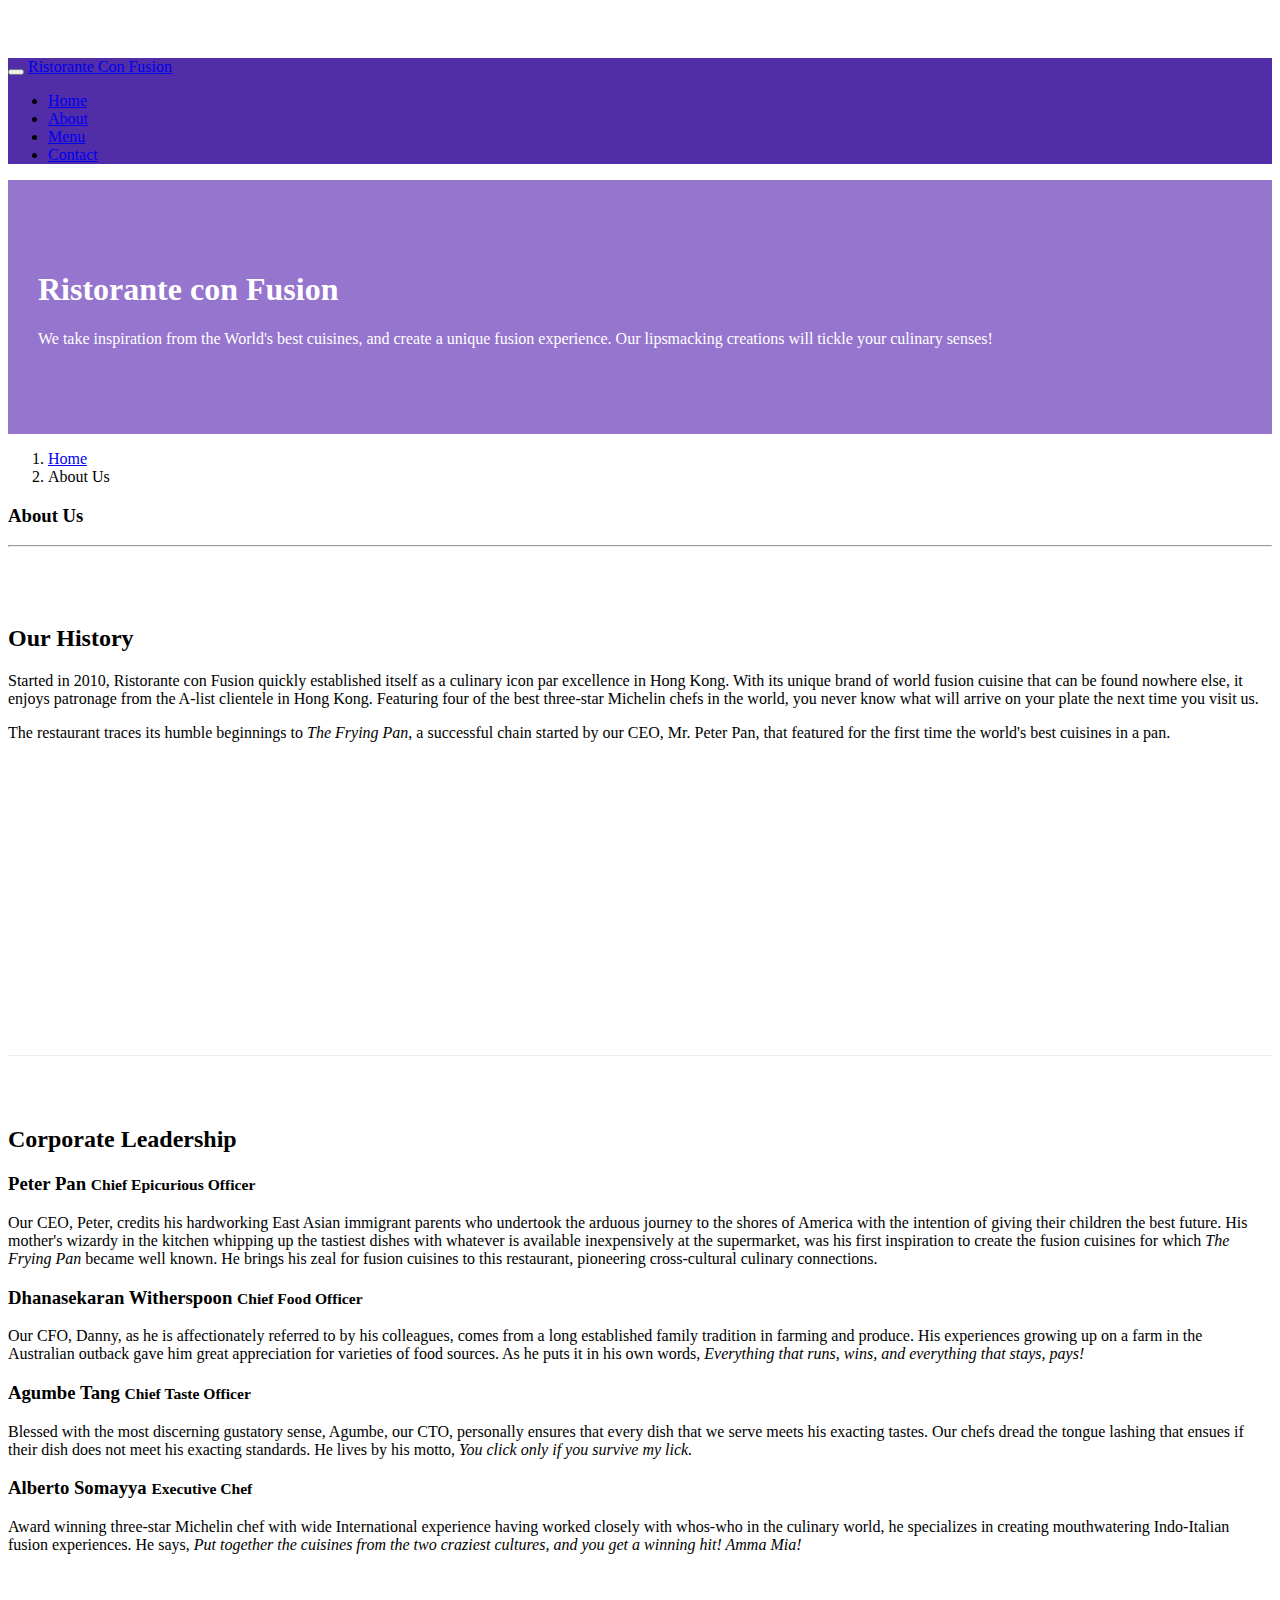
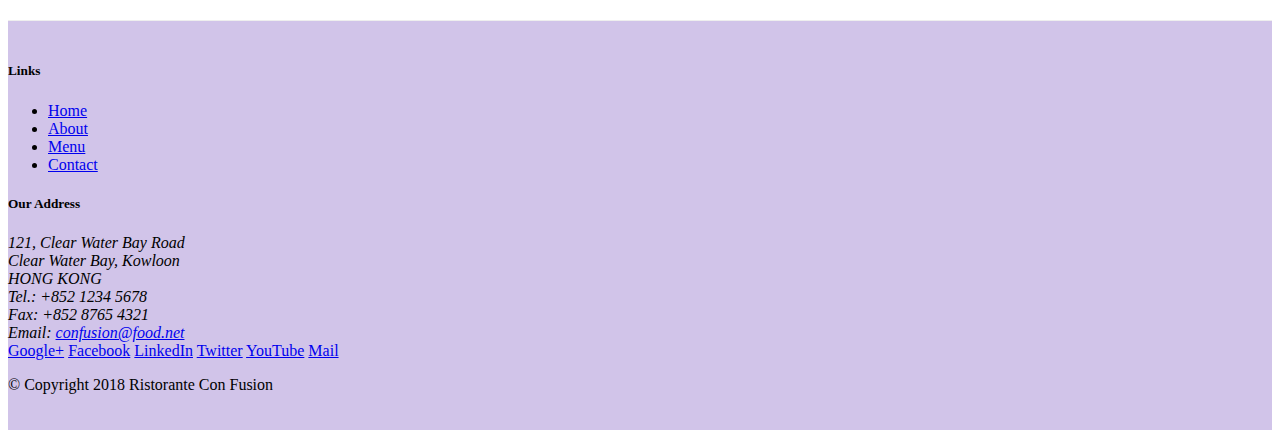
==== aboutus.html @ 955c3d29 "add navbar to index and aboutus" ====
<!DOCTYPE html>
<html lang="en">

<head>
    <meta charset="utf-8">
    <meta name="viewport" content="width=device-width, initial-scale=1, shrink-to-fit=no">
    <meta http-equiv="x-ua-compatible" content="ie=edge">

    <!-- Bootstrap CSS -->
    <link rel="stylesheet" href="node_modules/bootstrap/dist/css/bootstrap.min.css">
    <link rel="stylesheet" href="css/styles.css">
    <title>Ristorante Con Fusion: About Us</title>

</head>

<body>
    <nav class="navbar navbar-dark navbar-expand-sm fixed-top">   
            <div class="container">
                <button class="navbar-toggler" type="button" data-toggle="collapse" data-target="#Navbar">
                    <span class="navbar-toggler-icon"></span>
                </button>
                <a class="navbar-brand mr-auto" href="./index.html">Ristorante Con Fusion</a>
                <div class="collapse navbar-collapse" id="Navbar">
                    <ul class="navbar-nav mr-auto">
                        <li class="nav-item"><a class="nav-link" href="./index.html">Home</a></li>
                        <li class="nav-item active"><a class="nav-link" href="./aboutus.html">About</a></li>
                        <li class="nav-item"><a class="nav-link" href="#">Menu</a></li>
                        <li class="nav-item"><a class="nav-link" href="#">Contact</a></li>
                    </ul>
                </div>
            </div>
        </nav>
    <header class="jumbotron">
        <div class="container">
            <div class="row row-header">
                <div class="col-8 col-sm-6 ">
                    <h1>Ristorante con Fusion</h1>
                    <p>We take inspiration from the World's best cuisines, and create a unique fusion experience. Our lipsmacking creations will tickle your culinary senses!</p>
                </div>
                <div class="col-12 col-sm">
                </div>
            </div>
        </div>
    </header>

    <div class="container">
        <div class="row">
            <ol class="col-12 breadcrumb">
                <li class="breadcrumb-item"> <a href="./index.html">Home</a> </li>
                <li class="breadcrumb-item active">About Us </li>
            </ol>
            <div class="col-8 col-sm-4 col-md-3">
               <h3>About Us</h3>
               <hr>
            </div>
        </div>

        <div class="row row-content align-items-center">
            <div class="col-8 col-sm-6">
                <h2>Our History</h2>
                <p>Started in 2010, Ristorante con Fusion quickly established itself as a culinary icon par excellence in Hong Kong. With its unique brand of world fusion cuisine that can be found nowhere else, it enjoys patronage from the A-list clientele in Hong Kong.  Featuring four of the best three-star Michelin chefs in the world, you never know what will arrive on your plate the next time you visit us.</p>
                <p>The restaurant traces its humble beginnings to <em>The Frying Pan</em>, a successful chain started by our CEO, Mr. Peter Pan, that featured for the first time the world's best cuisines in a pan.</p>
            </div>
            <div class="col col-sm col-md">
            </div>
        </div>


        <div class="row row-content align-items-center"> 
            <div class="col-8 col-sm-12 col-md-12">
                <h2>Corporate Leadership</h2>
                <h3>Peter Pan <small>Chief Epicurious Officer</small></h3>
                <p class="d-none d-md-block">Our CEO, Peter, credits his hardworking East Asian immigrant parents who undertook the arduous journey to the shores of America with the intention of giving their children the best future. His mother's wizardy in the kitchen whipping up the tastiest dishes with whatever is available inexpensively at the supermarket, was his first inspiration to create the fusion cuisines for which <em>The Frying Pan</em> became well known. He brings his zeal for fusion cuisines to this restaurant, pioneering cross-cultural culinary connections.</p>
                <h3>Dhanasekaran Witherspoon <small>Chief Food Officer</small></h3>
                <p class="d-none d-md-block">Our CFO, Danny, as he is affectionately referred to by his colleagues, comes from a long established family tradition in farming and produce. His experiences growing up on a farm in the Australian outback gave him great appreciation for varieties of food sources. As he puts it in his own words, <em>Everything that runs, wins, and everything that stays, pays!</em></p>
                <h3>Agumbe Tang <small>Chief Taste Officer</small></h3>
                <p class="d-none d-md-block">Blessed with the most discerning gustatory sense, Agumbe, our CTO, personally ensures that every dish that we serve meets his exacting tastes. Our chefs dread the tongue lashing that ensues if their dish does not meet his exacting standards. He lives by his motto, <em>You click only if you survive my lick.</em></p>
                <h3>Alberto Somayya <small>Executive Chef</small></h3>
                <p class="d-none d-md-block">Award winning three-star Michelin chef with wide International experience having worked closely with whos-who in the culinary world, he specializes in creating mouthwatering Indo-Italian fusion experiences. He says, <em>Put together the cuisines from the two craziest cultures, and you get a winning hit! Amma Mia!</em></p>
            </div>
       </div>

    </div>

    <footer class="footer">
        <div class="container">
            <div class="row">             
                <div class="col-3 col-sm-2">
                    <h5>Links</h5>
                    <ul class="list-unstyled">
                        <li><a href="./index.html">Home</a></li>
                        <li><a href="#">About</a></li>
                        <li><a href="#">Menu</a></li>
                        <li><a href="#">Contact</a></li>
                    </ul>
                </div>
                <div class="col-6 col-sm-5">
                    <h5>Our Address</h5>
                    <address>
		              121, Clear Water Bay Road<br>
		              Clear Water Bay, Kowloon<br>
		              HONG KONG<br>
		              Tel.: +852 1234 5678<br>
		              Fax: +852 8765 4321<br>
		              Email: <a href="mailto:confusion@food.net">confusion@food.net</a>
		           </address>
                </div>
                <div class="col-6 col-sm-4 align-self-center">
                    <div class="text-center">
                        <a href="http://google.com/+">Google+</a>
                        <a href="http://www.facebook.com/profile.php?id=">Facebook</a>
                        <a href="http://www.linkedin.com/in/">LinkedIn</a>
                        <a href="http://twitter.com/">Twitter</a>
                        <a href="http://youtube.com/">YouTube</a>
                        <a href="mailto:">Mail</a>
                    </div>
                </div>
           </div>
           <div class="row justify-content-center">             
                <div class="col-auto">
                    <p>© Copyright 2018 Ristorante Con Fusion</p>
                </div>
           </div>
        </div>
    </footer>
    <!-- jQuery first, then Popper.js, then Bootstrap JS. -->
    <script src="node_modules/jquery/dist/jquery.slim.min.js"></script>
    <script src="node_modules/popper.js/dist/umd/popper.min.js"></script>
    <script src="node_modules/bootstrap/dist/js/bootstrap.min.js"></script>
</body>

</html>
---- css/styles.css ----
.row-header{
    margin: 0px auto;
    padding: 0px auto; 
}

.row-content { 
    margin: 0px auto; 
    padding: 50px 0px 50px 0px;
    border-bottom: 1px ridge; 
    min-height: 400px;
}

.footer{
    background-color: #D1C4E9;
    margin: 0px auto; 
    padding: 20px 0px 20px 0px;
}

.jumbotron {
    padding: 70px 30px 70px 30px;
    margin: 0px auto; 
    background: #9575CD;
    color: white;
}

body {
    padding: 50px 0px 0px 0px;
    z-index: 0; 
}

.navbar-dark {
    background-color: #512DA8;
}
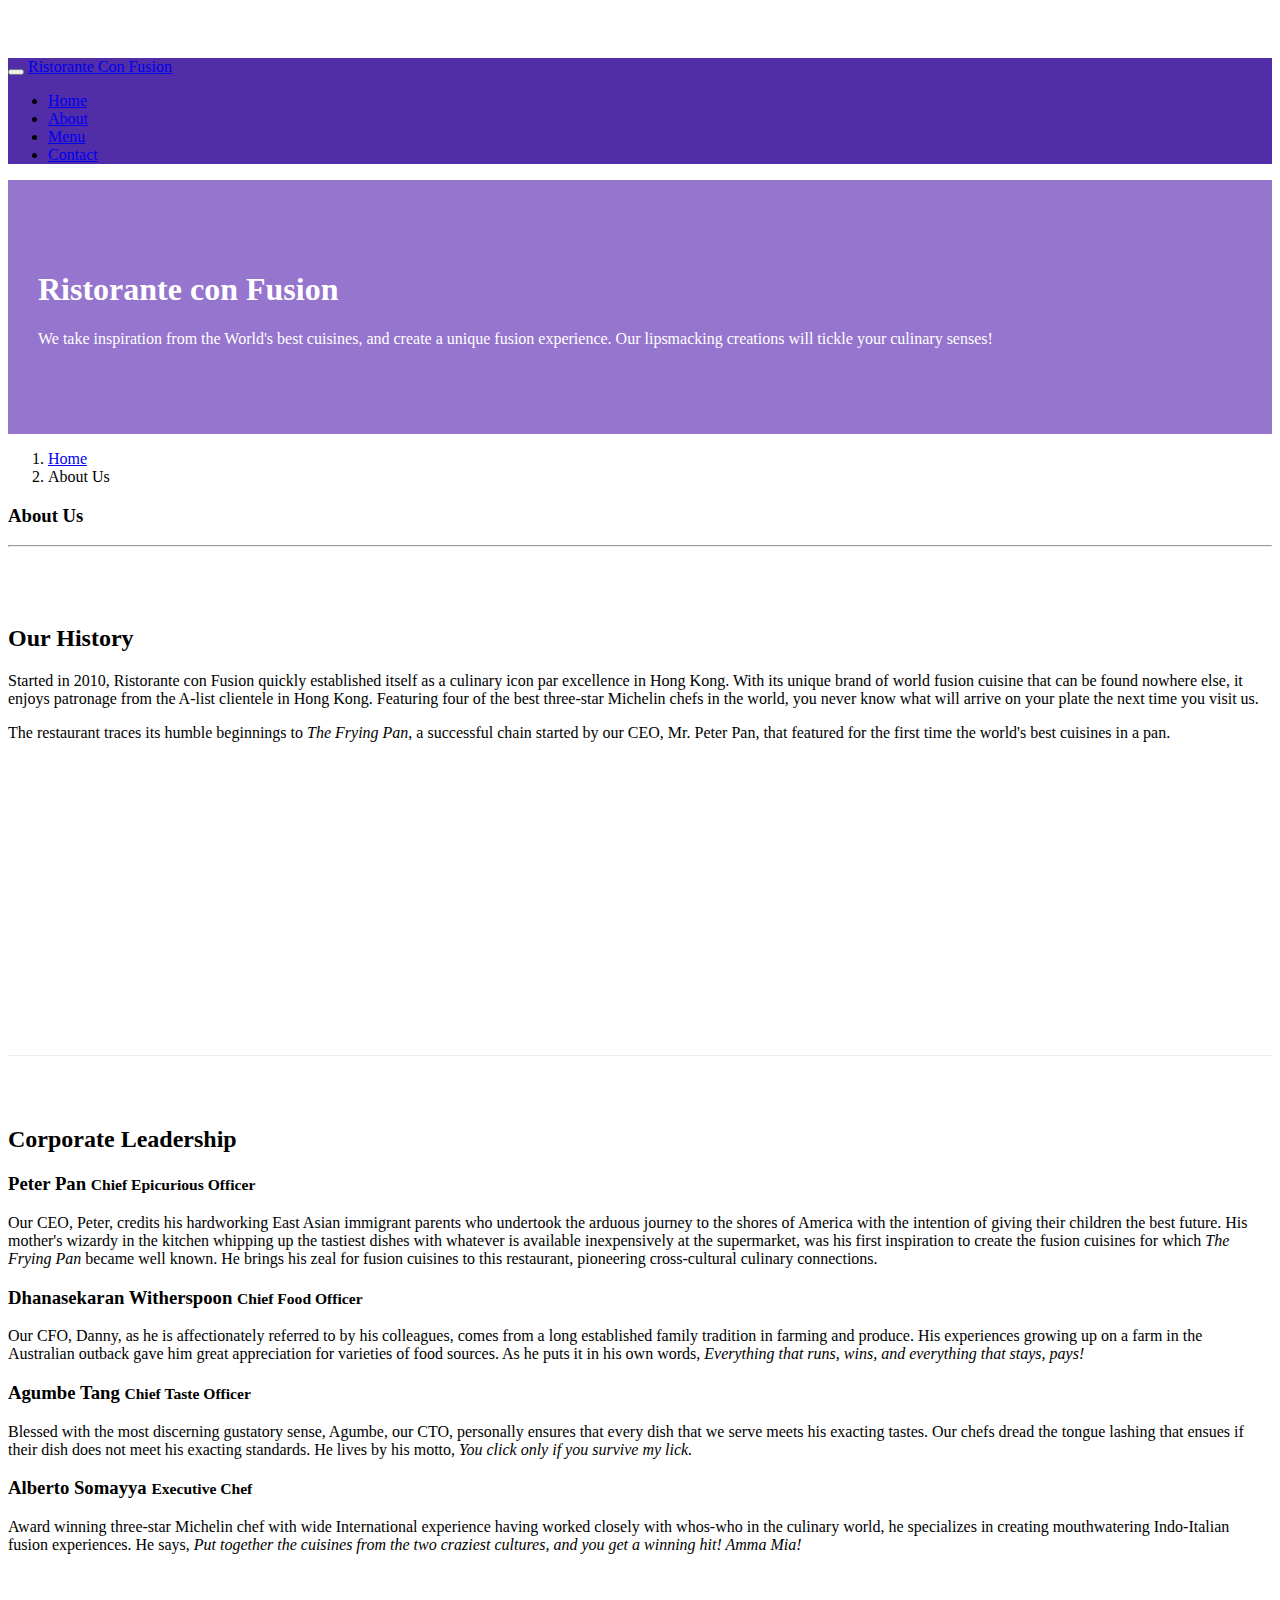
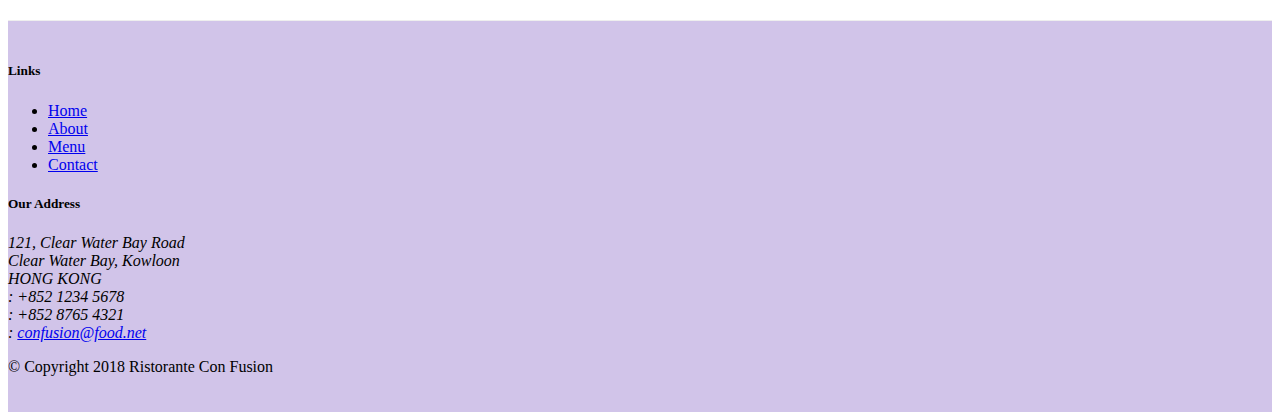
==== commit 68230975: "add bootstrap buttons" ====
--- a/aboutus.html
+++ b/aboutus.html
@@ -9,6 +9,8 @@
     <!-- Bootstrap CSS -->
     <link rel="stylesheet" href="node_modules/bootstrap/dist/css/bootstrap.min.css">
     <link rel="stylesheet" href="css/styles.css">
+    <link rel="stylesheet" href="node_modules/font-awesome/css/font-awesome.min.css">
+    <link rel="stylesheet" href="node_modules/bootstrap-social/bootstrap-social.css">
     <title>Ristorante Con Fusion: About Us</title>
 
 </head>
@@ -22,10 +24,10 @@
                 <a class="navbar-brand mr-auto" href="./index.html">Ristorante Con Fusion</a>
                 <div class="collapse navbar-collapse" id="Navbar">
                     <ul class="navbar-nav mr-auto">
-                        <li class="nav-item"><a class="nav-link" href="./index.html">Home</a></li>
-                        <li class="nav-item active"><a class="nav-link" href="./aboutus.html">About</a></li>
-                        <li class="nav-item"><a class="nav-link" href="#">Menu</a></li>
-                        <li class="nav-item"><a class="nav-link" href="#">Contact</a></li>
+                        <li class="nav-item "><a class="nav-link" href="./index.html"><span class="fa fa-home"></span> Home</a></li>
+                        <li class="nav-item active"><a class="nav-link" href="#"><span class="fa fa-info"></span> About</a></li>
+                        <li class="nav-item"><a class="nav-link" href="#"><span class="fa fa-list fa-lg"></span> Menu</a></li>
+                        <li class="nav-item"><a class="nav-link" href="./contactus.html"><span class="fa fa-address-card fa-lg"></span> Contact</a></li>
                     </ul>
                 </div>
             </div>
@@ -100,19 +102,19 @@
 		              121, Clear Water Bay Road<br>
 		              Clear Water Bay, Kowloon<br>
 		              HONG KONG<br>
-		              Tel.: +852 1234 5678<br>
-		              Fax: +852 8765 4321<br>
-		              Email: <a href="mailto:confusion@food.net">confusion@food.net</a>
+		              <i class="fa fa-phone fa-lg"></i>: +852 1234 5678<br>
+		              <i class="fa fa-fax fa-lg"></i>: +852 8765 4321<br>
+		              <i class="fa fa-phone fa-envelope"></i>: <a href="mailto:confusion@food.net">confusion@food.net</a>
 		           </address>
                 </div>
                 <div class="col-6 col-sm-4 align-self-center">
                     <div class="text-center">
-                        <a href="http://google.com/+">Google+</a>
-                        <a href="http://www.facebook.com/profile.php?id=">Facebook</a>
-                        <a href="http://www.linkedin.com/in/">LinkedIn</a>
-                        <a href="http://twitter.com/">Twitter</a>
-                        <a href="http://youtube.com/">YouTube</a>
-                        <a href="mailto:">Mail</a>
+                        <a class="btn btn-social-icon btn-google" href="http://google.com/+"><i class="fa fa-google-plus fa-lg"></i></a>
+                        <a class="btn btn-social-icon btn-facebook" href="http://www.facebook.com/profile.php?id="><i class="fa fa-facebook fa-lg"></i></a>
+                        <a class="btn btn-social-icon btn-linkedin" href="http://www.linkedin.com/in/"><i class="fa fa-linkedin fa-lg"></i></a>
+                        <a class="btn btn-social-icon btn-twitter" href="http://twitter.com/"><i class="fa fa-twitter fa-lg"></i></a>
+                        <a class="btn btn-social-icon btn-google" href="http://youtube.com/"><i class="fa fa-youtube fa-lg"></i></a>
+                        <a class="btn btn-social-icon btn-envelope" href="mailto:"><i class="fa fa-envelope fa-lg"></i></a>
                     </div>
                 </div>
            </div>
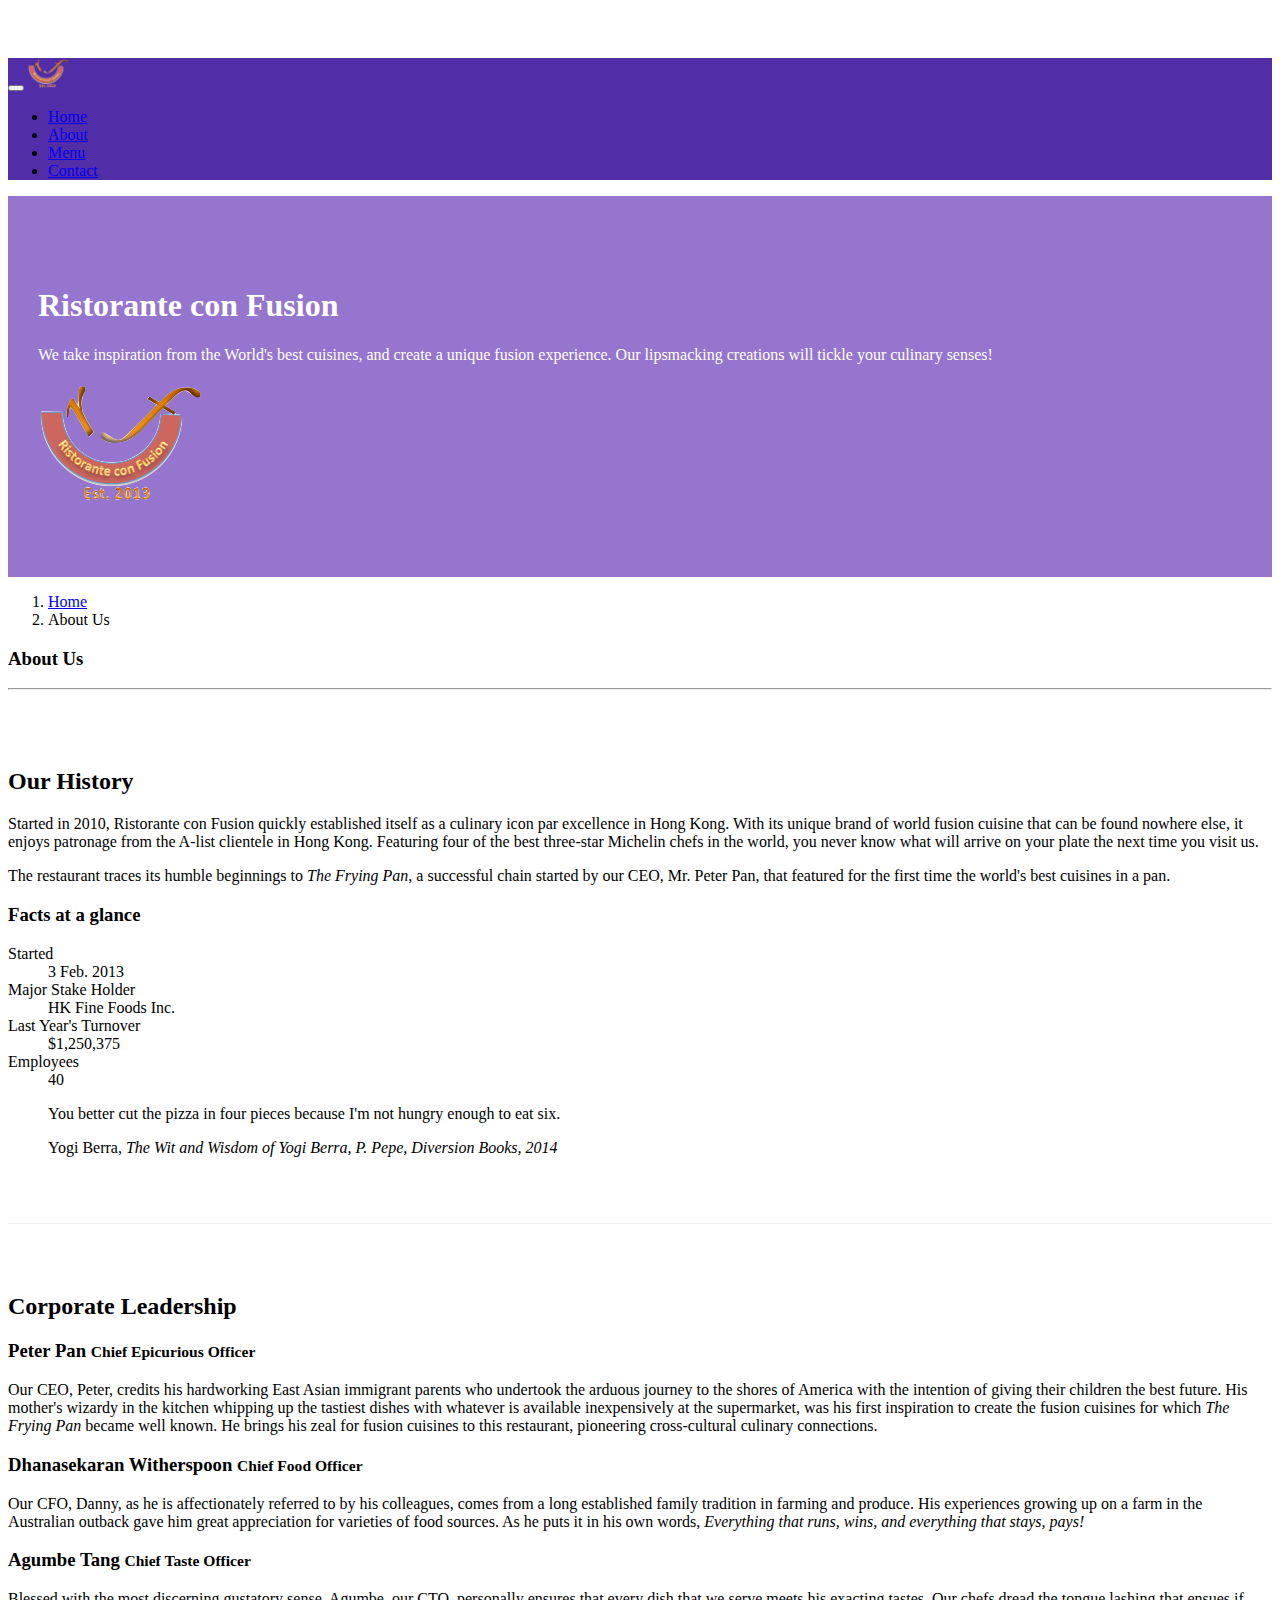
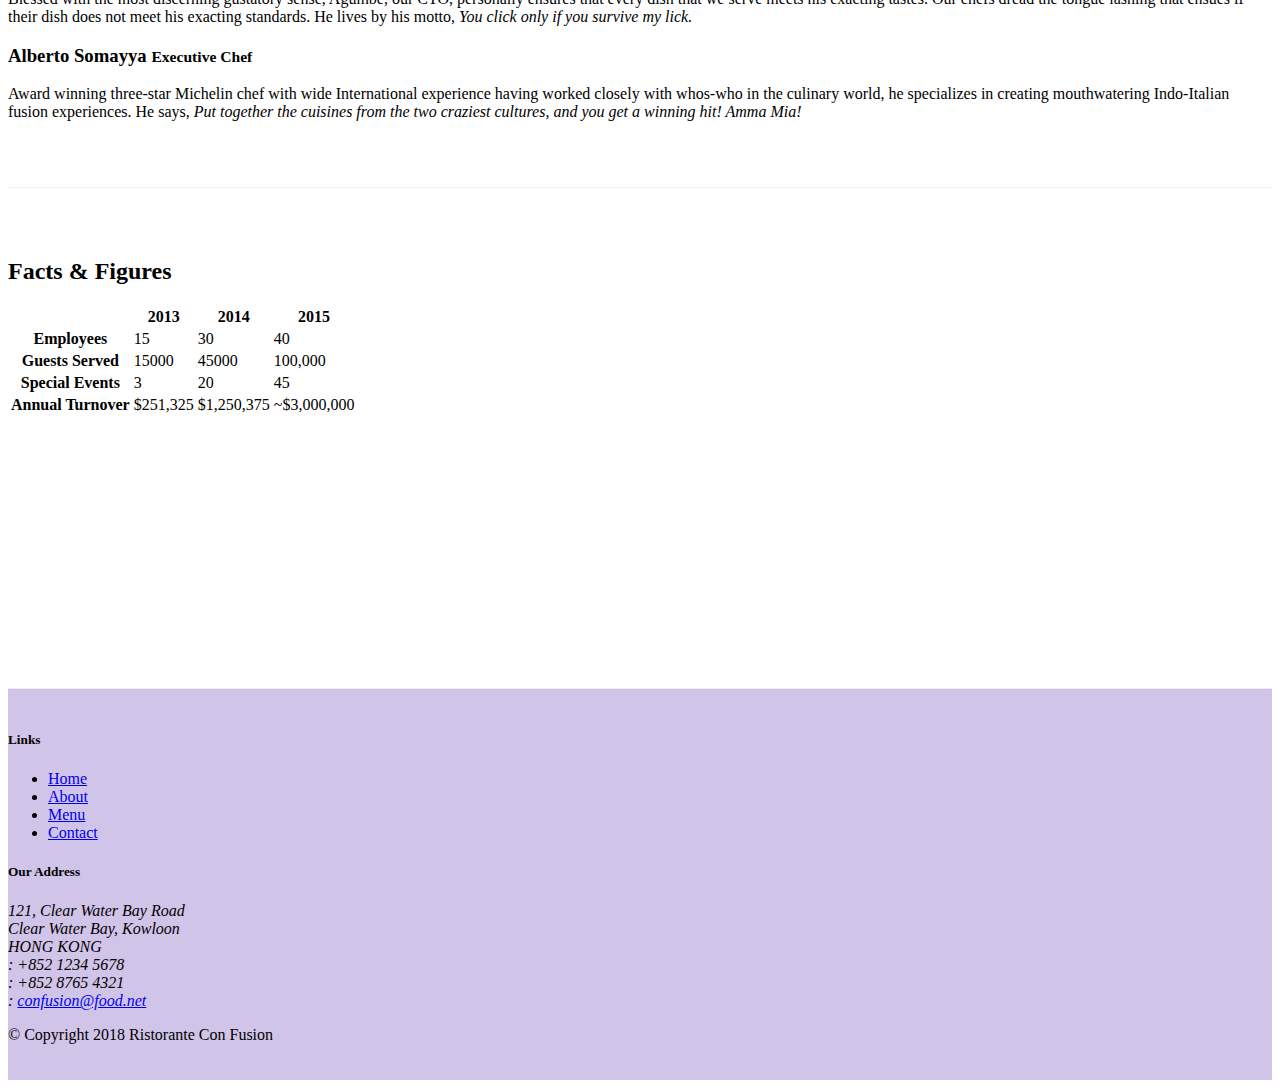
==== commit 972a5c66: "add images and media" ====
--- a/aboutus.html
+++ b/aboutus.html
@@ -21,7 +21,7 @@
                 <button class="navbar-toggler" type="button" data-toggle="collapse" data-target="#Navbar">
                     <span class="navbar-toggler-icon"></span>
                 </button>
-                <a class="navbar-brand mr-auto" href="./index.html">Ristorante Con Fusion</a>
+                <a class="navbar-brand mr-auto" href="./index.html"><img src="img/logo.png" height="30" width="41"></a>
                 <div class="collapse navbar-collapse" id="Navbar">
                     <ul class="navbar-nav mr-auto">
                         <li class="nav-item "><a class="nav-link" href="./index.html"><span class="fa fa-home"></span> Home</a></li>
@@ -39,7 +39,8 @@
                     <h1>Ristorante con Fusion</h1>
                     <p>We take inspiration from the World's best cuisines, and create a unique fusion experience. Our lipsmacking creations will tickle your culinary senses!</p>
                 </div>
-                <div class="col-12 col-sm">
+                <div class="col-12 col-sm align-self-center">
+                    <img src="img/logo.png" class="img-fluid">
                 </div>
             </div>
         </div>
@@ -57,14 +58,41 @@
             </div>
         </div>
 
-        <div class="row row-content align-items-center">
-            <div class="col-8 col-sm-6">
+        <div class="row row-content">
+            <div class="col-sm-6">
                 <h2>Our History</h2>
                 <p>Started in 2010, Ristorante con Fusion quickly established itself as a culinary icon par excellence in Hong Kong. With its unique brand of world fusion cuisine that can be found nowhere else, it enjoys patronage from the A-list clientele in Hong Kong.  Featuring four of the best three-star Michelin chefs in the world, you never know what will arrive on your plate the next time you visit us.</p>
                 <p>The restaurant traces its humble beginnings to <em>The Frying Pan</em>, a successful chain started by our CEO, Mr. Peter Pan, that featured for the first time the world's best cuisines in a pan.</p>
             </div>
-            <div class="col col-sm col-md">
-            </div>
+            <div class="col-sm">
+                <div class="card">
+                    <h3 class="card-header bg-primary text-white">Facts at a glance</h3>
+                    <div class="card-body">
+                        <dl class="row">
+                                <dt class="col-6">Started</dt>
+                                <dd class="col-6">3 Feb. 2013</dd>
+                                <dt class="col-6">Major Stake Holder</dt>
+                                <dd class="col-6">HK Fine Foods Inc.</dd>
+                                <dt class="col-6">Last Year's Turnover</dt>
+                                <dd class="col-6">$1,250,375</dd>
+                                <dt class="col-6">Employees</dt>
+                                <dd class="col-6">40</dd>
+                            </dl>
+                    </div>
+                </div>
+            </div>
+            <div class="col-12">
+                    <div class="card card-body bg-light">
+                        <blockquote class="blockquote">
+                            <p class="mb-0">You better cut the pizza in four pieces because
+                                I'm not hungry enough to eat six.</p>
+                            <footer class="blockquote-footer">Yogi Berra,
+                                <cite title="Source Title">The Wit and Wisdom of Yogi Berra,
+                                P. Pepe, Diversion Books, 2014</cite>
+                            </footer>
+                        </blockquote>
+                    </div>
+                </div>
         </div>
 
 
@@ -81,7 +109,52 @@
                 <p class="d-none d-md-block">Award winning three-star Michelin chef with wide International experience having worked closely with whos-who in the culinary world, he specializes in creating mouthwatering Indo-Italian fusion experiences. He says, <em>Put together the cuisines from the two craziest cultures, and you get a winning hit! Amma Mia!</em></p>
             </div>
        </div>
-
+       <div class="row row-content">
+           <div class="col-12 col-sm-9">
+               <h2>Facts &amp; Figures</h2> 
+               <div class="table-responsive">
+                    <table class="table table-striped">
+                        <thead class="thead-dark">
+                            <tr>
+                                <th>&nbsp;</th>
+                                <th>2013</th>
+                                <th>2014</th>
+                                <th>2015</th>
+                            </tr>
+                        </thead>
+                        <tbody>
+                            <tr>
+                                <th>Employees</th>
+                                <td>15</td>
+                                <td>30</td>
+                                <td>40</td>
+                            </tr>
+                            <tr>
+                                <th>Guests Served</th>
+                                <td>15000</td>
+                                <td>45000</td>
+                                <td>100,000</td>
+                            </tr>
+                            <tr>
+                                <th>Special Events</th>
+                                <td>3</td>
+                                <td>20</td>
+                                <td>45</td>
+                            </tr>
+                            <tr>
+                                <th>Annual Turnover</th>
+                                <td>$251,325</td>
+                                <td>$1,250,375</td>
+                                <td>~$3,000,000</td>
+                            </tr>
+                        </tbody>
+                    </table>
+                </div>
+           </div>
+           <div class="col-12 col-sm-3">
+
+           </div>
+       </div>
     </div>
 
     <footer class="footer">
